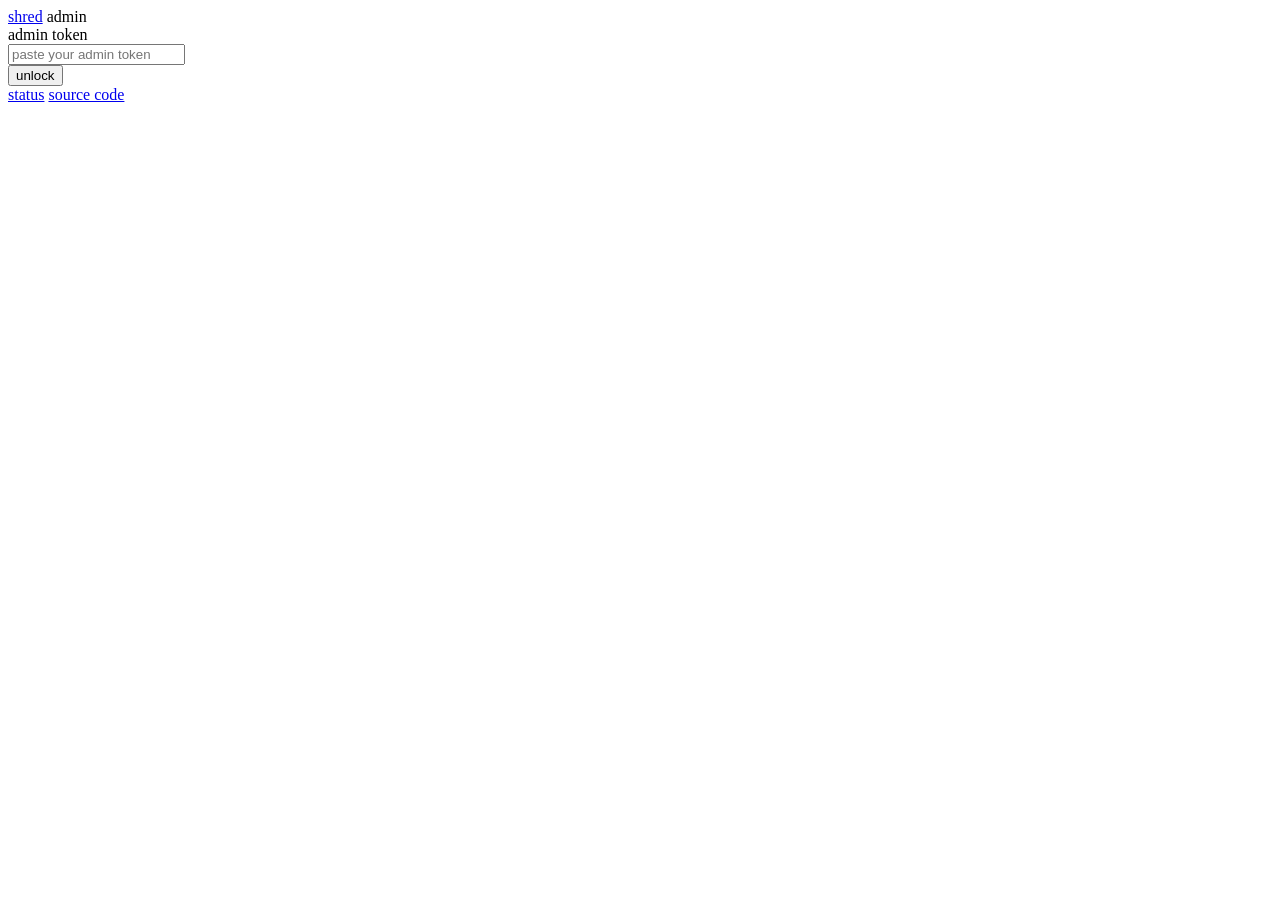
==== shred/templates/admin.html @ 4689edc8 "Initial commit: shred v1.0.0 — zero-knowledge ephemeral file sharing E2E-encrypted file sharing with" ====
<!DOCTYPE html>
<html lang="en">
<head>
<meta charset="UTF-8">
<meta name="viewport" content="width=device-width, initial-scale=1.0">
<title>shred — admin</title>
<link rel="icon" href="/static/favicon.svg">
<link rel="stylesheet" href="/static/style.css">
</head>
<body>

<div class="wrap">

  <header class="site">
    <div class="brand">
        <a href="/" class="logo">shred</a>
      <span class="tagline">admin</span>
    </div>
  </header>

  <main>

    <!-- login gate -->
    <section id="admin-login" class="admin-login">
      <div class="field-label">admin token</div>
      <div class="password-input-wrap">
        <input type="password" id="admin-token-input" placeholder="paste your admin token" autocomplete="off">
      </div>
      <button class="btn btn-block" id="admin-login-btn">unlock</button>
      <div class="admin-login-error" id="admin-login-error"></div>
    </section>

    <!-- dashboard -->
    <section id="admin-dashboard" hidden>

      <div class="admin-bar">
        <button class="admin-bar-btn" id="admin-refresh">&#8635; refresh</button>
        <button class="admin-bar-btn admin-bar-btn-logout" id="admin-logout">logout</button>
      </div>

      <h2 class="admin-h">overview</h2>
      <div class="status-grid" id="admin-overview"></div>

      <h2 class="admin-h" id="token-section-h" hidden>upload token</h2>
      <div class="admin-token-box" id="admin-token-box" hidden>
        <div class="admin-token-value" id="admin-token-value">hidden</div>
        <div class="admin-token-meta" id="admin-token-meta"></div>
        <div class="admin-token-actions">
          <button class="btn" id="token-reveal">reveal current</button>
          <button class="copy-btn" id="token-copy" hidden>copy</button>
          <button class="btn btn-danger" id="token-rotate">rotate now</button>
        </div>
      </div>

      <h2 class="admin-h">stored files <span class="admin-count" id="files-count"></span></h2>
      <div class="admin-table-wrap">
        <table class="admin-table" id="files-table">
          <thead><tr><th>id</th><th>size</th><th>uploaded</th><th>expires</th><th>dl</th><th>pw</th><th>status</th><th></th></tr></thead>
          <tbody id="files-body"></tbody>
        </table>
        <div class="admin-empty" id="files-empty" hidden>no files stored</div>
      </div>

      <h2 class="admin-h">abuse reports <span class="admin-count" id="reports-count"></span></h2>
      <div class="admin-table-wrap">
        <table class="admin-table" id="reports-table">
          <thead><tr><th>when</th><th>file id</th><th>reason</th><th>ip</th><th>action</th></tr></thead>
          <tbody id="reports-body"></tbody>
        </table>
        <div class="admin-empty" id="reports-empty" hidden>no reports</div>
      </div>

    </section>

    <a href="/status" class="nav-link">status</a>
    <a href="https://github.com/itsbt125/shred" class="nav-link">source code</a>
  </main>

</div>

<script src="/static/admin.js"></script>
</body>
</html>
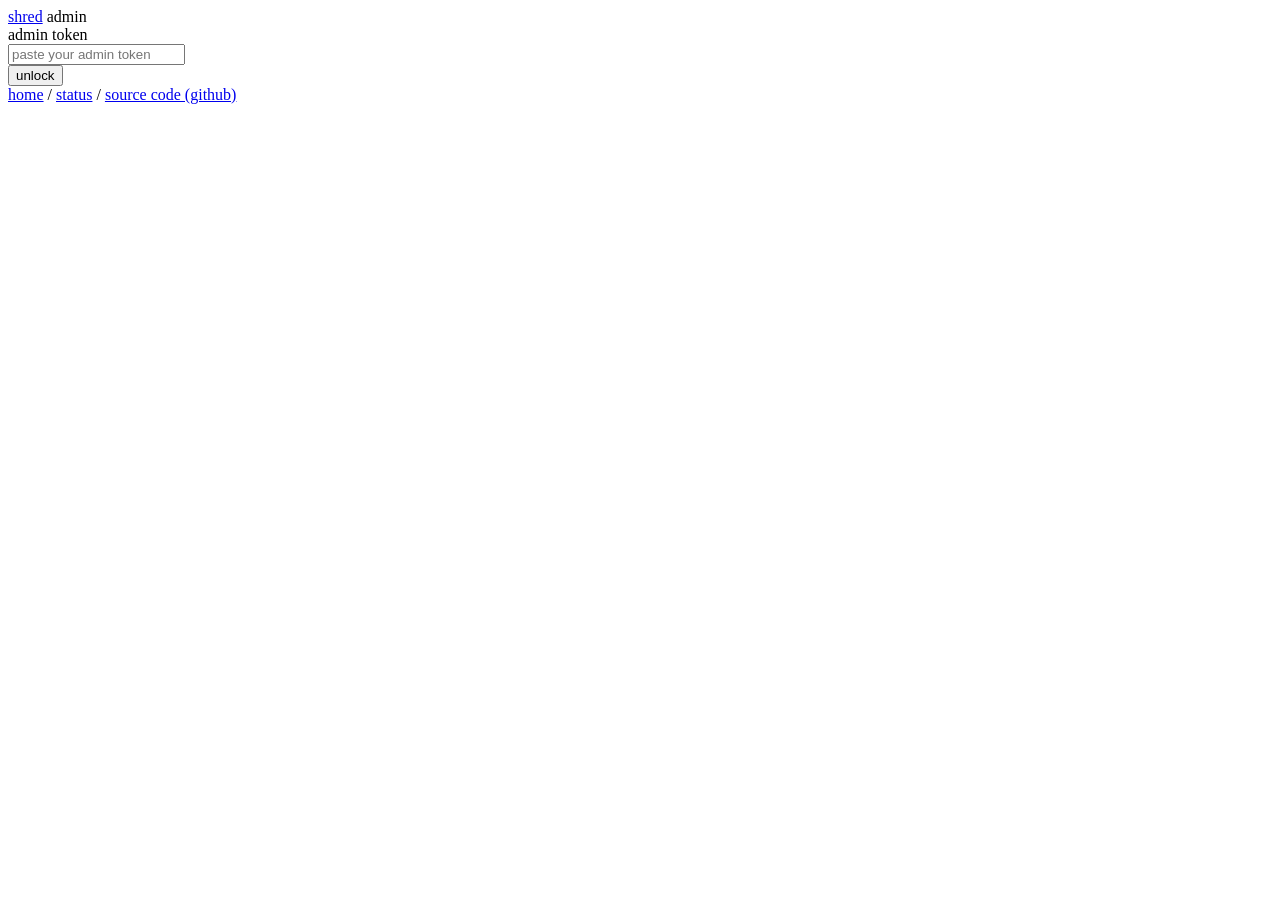
==== commit 35320039: "Fix upload size-mismatch, harden limits/logging, polish UI and docs - fix C1 finish check: derive ex" ====
--- a/shred/templates/admin.html
+++ b/shred/templates/admin.html
@@ -36,6 +36,7 @@
       <div class="admin-bar">
         <button class="admin-bar-btn" id="admin-refresh">&#8635; refresh</button>
         <button class="admin-bar-btn admin-bar-btn-logout" id="admin-logout">logout</button>
+        <span class="admin-refresh-error" id="admin-refresh-error"></span>
       </div>
 
       <h2 class="admin-h">overview</h2>
@@ -52,29 +53,72 @@
         </div>
       </div>
 
+      <h2 class="admin-h">invite tokens <span class="admin-count" id="invites-count"></span></h2>
+      <div class="admin-table-wrap">
+        <div class="invite-create-row">
+          <input type="text" id="invite-name-input" placeholder="name (e.g. a friend's name)" maxlength="100">
+          <button class="btn" id="invite-create-btn">create</button>
+        </div>
+        <div class="admin-token-box" id="invite-new-box" hidden>
+          <div class="admin-token-value" id="invite-new-value"></div>
+          <div class="admin-token-meta">Copy this now — it won't be shown again.</div>
+          <div class="admin-token-actions">
+            <button class="copy-btn" id="invite-new-copy">copy</button>
+          </div>
+        </div>
+        <table class="admin-table" id="invites-table">
+          <thead><tr><th>name</th><th>created</th><th>last used</th><th>files used</th><th>status</th><th></th></tr></thead>
+          <tbody id="invites-body"></tbody>
+        </table>
+        <div class="admin-empty" id="invites-empty" hidden>no invite tokens</div>
+      </div>
+
       <h2 class="admin-h">stored files <span class="admin-count" id="files-count"></span></h2>
       <div class="admin-table-wrap">
+        <div class="files-filter" id="files-filter" hidden>
+          filtered by invite: <span id="files-filter-name"></span>
+          <button class="link-action" id="files-filter-clear">clear</button>
+        </div>
         <table class="admin-table" id="files-table">
-          <thead><tr><th>id</th><th>size</th><th>uploaded</th><th>expires</th><th>dl</th><th>pw</th><th>status</th><th></th></tr></thead>
+          <thead><tr><th>id</th><th>size</th><th>uploaded</th><th>expires</th><th>dl</th><th>pw</th><th>via</th><th>status</th><th></th></tr></thead>
           <tbody id="files-body"></tbody>
         </table>
         <div class="admin-empty" id="files-empty" hidden>no files stored</div>
+        <button class="admin-bar-btn" id="files-load-more" hidden>load more</button>
       </div>
 
       <h2 class="admin-h">abuse reports <span class="admin-count" id="reports-count"></span></h2>
       <div class="admin-table-wrap">
         <table class="admin-table" id="reports-table">
-          <thead><tr><th>when</th><th>file id</th><th>reason</th><th>ip</th><th>action</th></tr></thead>
+          <thead><tr><th>when</th><th>file id</th><th>reason</th><th>action</th></tr></thead>
           <tbody id="reports-body"></tbody>
         </table>
         <div class="admin-empty" id="reports-empty" hidden>no reports</div>
+        <button class="admin-bar-btn" id="reports-load-more" hidden>load more</button>
+      </div>
+
+      <h2 class="admin-h">admin access log</h2>
+      <div class="admin-table-wrap">
+        <table class="admin-table" id="authlog-table">
+          <thead><tr><th>when</th><th>result</th><th>reason</th></tr></thead>
+          <tbody id="authlog-body"></tbody>
+        </table>
+        <div class="admin-empty" id="authlog-empty" hidden>no access attempts logged</div>
       </div>
 
     </section>
 
-    <a href="/status" class="nav-link">status</a>
-    <a href="https://github.com/itsbt125/shred" class="nav-link">source code</a>
   </main>
+
+  <footer class="site-footer">
+    <nav class="footer-links">
+      <a href="/">home</a>
+      <span class="footer-sep">/</span>
+      <a href="/status">status</a>
+      <span class="footer-sep">/</span>
+      <a href="https://github.com/itsbt125/shred">source code (github)</a>
+    </nav>
+  </footer>
 
 </div>
 
